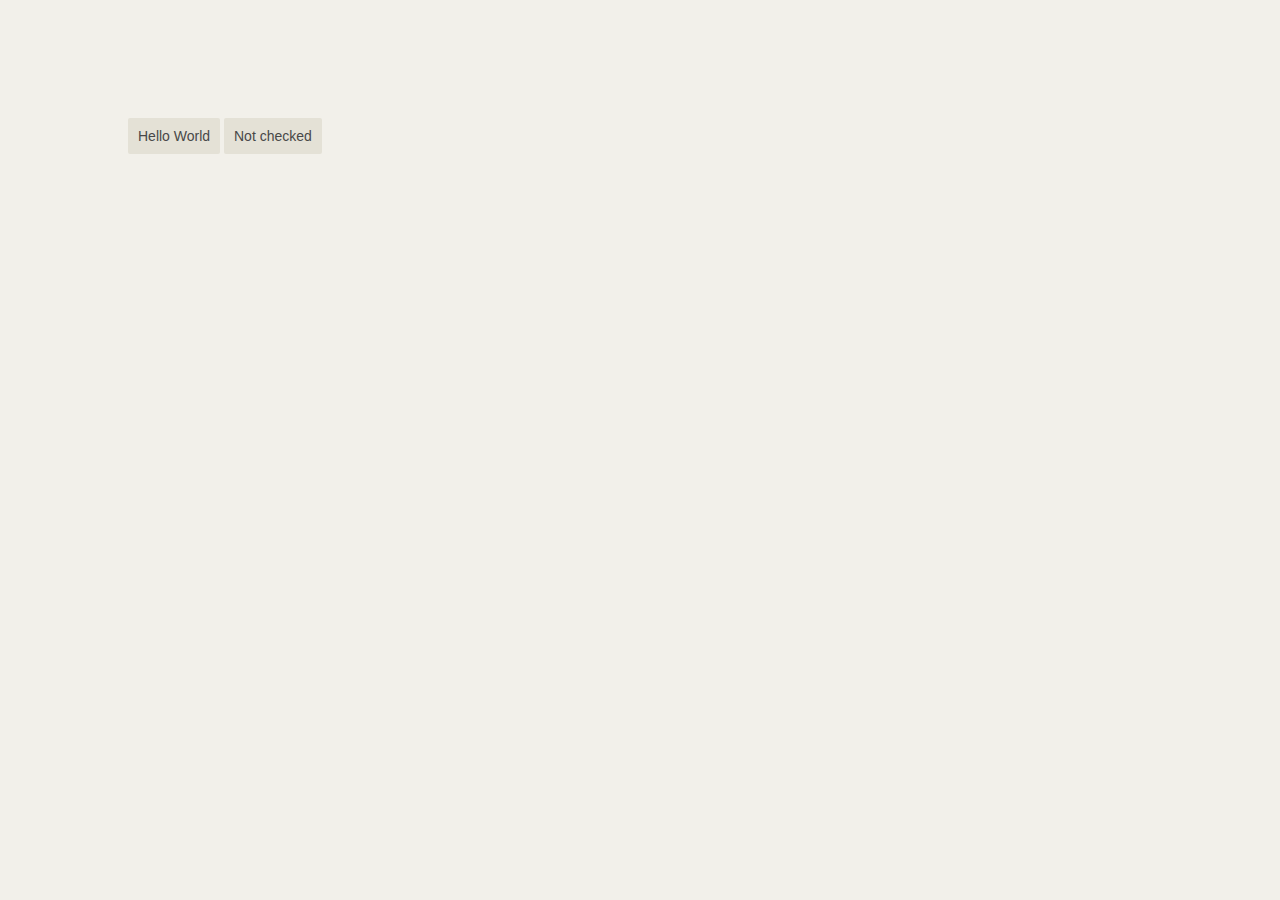
==== demo/index.html @ 5d44ab40 "initial commit" ====
<!doctype html>
<html lang="en">
  <head>
    <meta charset="utf-8">
    <meta name="viewport" content="width=device-width, minimum-scale=1.0, initial-scale=1.0, user-scalable=yes">
    <title>liquid-switch Demo</title>
    <script>
    window.Polymer = {
      shadow: 'dom',
      useNativeCSSProperties: true,
      lazyRegister: true
    }
    </script>
    <script src="../../webcomponentsjs/webcomponents-lite.min.js"></script>
    <link rel="import" href="../liquid-switch.html">
    <style is="custom-style">
    body {
      font-family: sans-serif;
      background-color: rgba(232, 229, 219, 0.58);
      color: #484848;
      font-size: 14px;
      margin: 0;
      padding: 10%;
      -webkit-tap-highlight-color: transparent;
    }

    liquid-switch {
      max-width: 300px;
      margin: auto auto 2px;
      background-color: rgb(228, 225, 214);
      border-radius: 2px;
      padding: 10px;
    }

    liquid-switch:focus {
      outline: 1px dotted;
    }
    </style>
  </head>
  <body unresolved>
    <liquid-switch checked>Hello World</liquid-switch>
    <liquid-switch class="large label-right">Not checked</liquid-switch>
  </body>
</html>
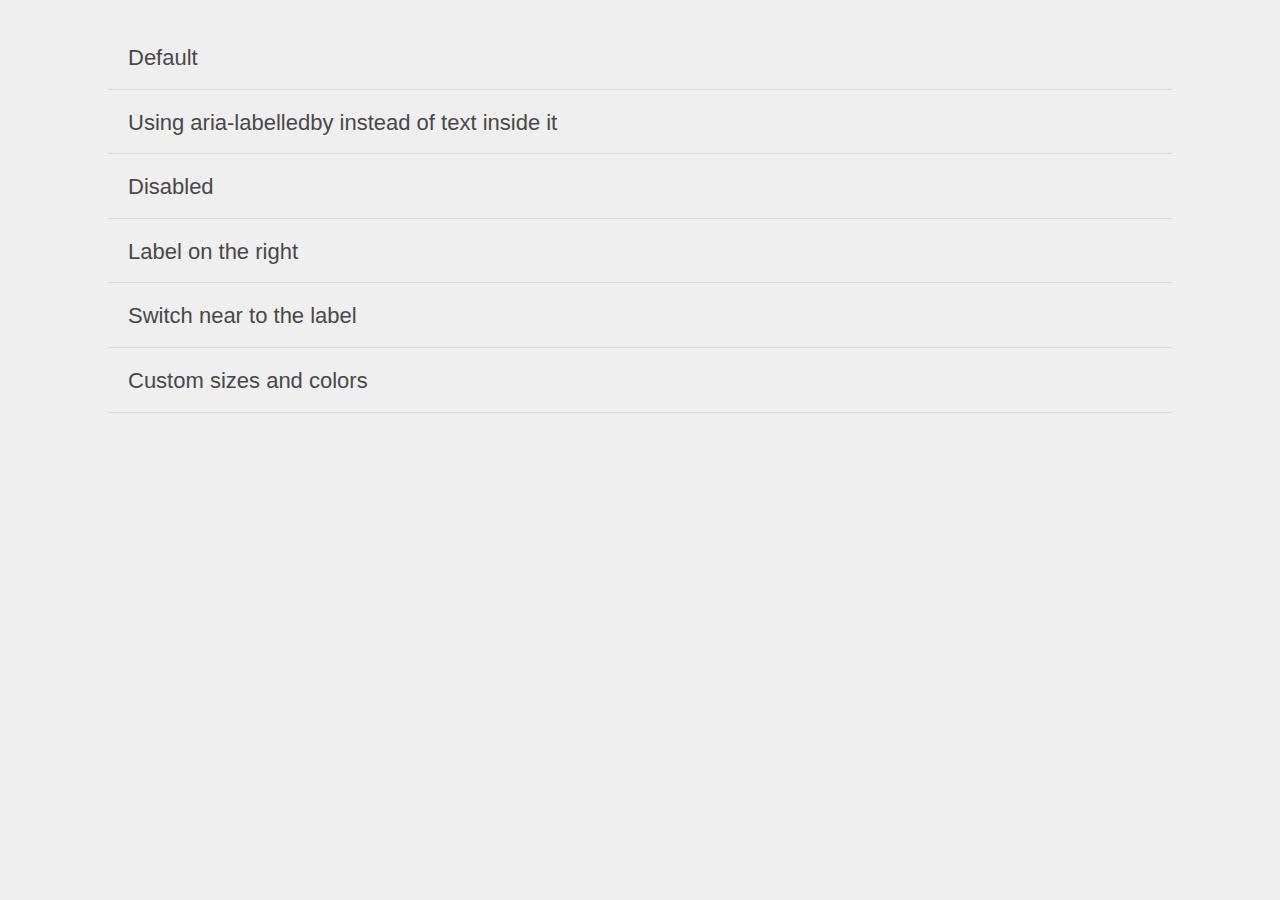
==== commit 670dbc59: "chore(demo): add more examples" ====
--- a/demo/index.html
+++ b/demo/index.html
@@ -4,27 +4,22 @@
     <meta charset="utf-8">
     <meta name="viewport" content="width=device-width, minimum-scale=1.0, initial-scale=1.0, user-scalable=yes">
     <title>liquid-switch Demo</title>
-    <script>
-    window.Polymer = {
-      shadow: 'dom',
-      useNativeCSSProperties: true,
-      lazyRegister: true
-    }
-    </script>
+    <script>window.Polymer = { dom: 'shadow', lazyRegister: true, useNativeCSSProperties: true };</script>
     <script src="../../webcomponentsjs/webcomponents-lite.min.js"></script>
+    <link rel="import" href="../../iron-demo-helpers/demo-snippet.html">
     <link rel="import" href="../liquid-switch.html">
     <style is="custom-style">
     body {
       font-family: sans-serif;
-      background-color: rgba(232, 229, 219, 0.58);
+      background-color: rgba(228, 228, 228, 0.58);
       color: #484848;
       font-size: 14px;
       margin: 0;
-      padding: 10%;
+      padding: 5vh 10%;
       -webkit-tap-highlight-color: transparent;
     }
 
-    liquid-switch {
+    liquid-switch:not(.style-2):not(.no-style) {
       max-width: 300px;
       margin: auto auto 2px;
       background-color: rgb(228, 225, 214);
@@ -32,13 +27,96 @@
       padding: 10px;
     }
 
-    liquid-switch:focus {
+    liquid-switch:not(.no-style):focus {
       outline: 1px dotted;
+    }
+
+    demo-snippet {
+      max-width: 600px;
+      margin: auto auto 30px;
+    }
+    demo-snippet h1 {
+      font-weight: 300;
+      font-size: 22px;
+      margin: 0 -20px 20px;
+      padding: 0 20px 0.8em;
+      border-bottom: 1px solid #dadada;
     }
     </style>
   </head>
   <body unresolved>
-    <liquid-switch checked>Hello World</liquid-switch>
-    <liquid-switch class="large label-right">Not checked</liquid-switch>
+
+    <demo-snippet>
+      <h1>Default</h1>
+      <template>
+        <liquid-switch class="no-style">Switch label</liquid-switch>
+      </template>
+    </demo-snippet>
+
+    <demo-snippet>
+      <h1>Using aria-labelledby instead of text inside it</h1>
+      <template>
+        <style>
+          .wrapper {
+            display: flex;
+            align-items: center;
+          }
+          .wrapper .no-style { margin-right: 10px; }
+        </style>
+        <div class="wrapper">
+          <liquid-switch class="no-style" aria-labelledby="switch-label"></liquid-switch>
+          <span id="switch-label">Switch label</span>
+        </div>
+      </template>
+    </demo-snippet>
+
+    <demo-snippet>
+      <h1>Disabled</h1>
+      <template>
+        <liquid-switch disabled>I'm disabled</liquid-switch>
+        <liquid-switch disabled checked>I'm checked and disabled</liquid-switch>
+      </template>
+    </demo-snippet>
+
+    <demo-snippet>
+      <h1>Label on the right</h1>
+      <template>
+        <liquid-switch checked class="label-right">Hello World</liquid-switch>
+      </template>
+    </demo-snippet>
+
+    <demo-snippet>
+      <h1>Switch near to the label</h1>
+      <template>
+        <style>
+          .style-1 {
+            justify-content: flex-end;
+          }
+          .style-1 span {
+            margin-left: 10px;
+          }
+        </style>
+        <liquid-switch checked class="label-right style-1"><span>Hello World</span></liquid-switch>
+      </template>
+    </demo-snippet>
+
+    <demo-snippet>
+      <h1>Custom sizes and colors</h1>
+      <template>
+        <style is="custom-style">
+          .style-2 {
+            display: inline-flex;
+
+            --liquid-switch-switch-width: 60;
+            --liquid-switch-switch-padding: 4;
+            --liquid-switch-knob-size: 20;
+            --liquid-switch-border-radius: 15px;
+            --liquid-switch-knob-color-on: rgb(236, 14, 81);
+            --liquid-switch-switch-background-color: #e8e8e8;
+          }
+        </style>
+        <liquid-switch class="style-2"></liquid-switch>
+      </template>
+    </demo-snippet>
   </body>
 </html>
